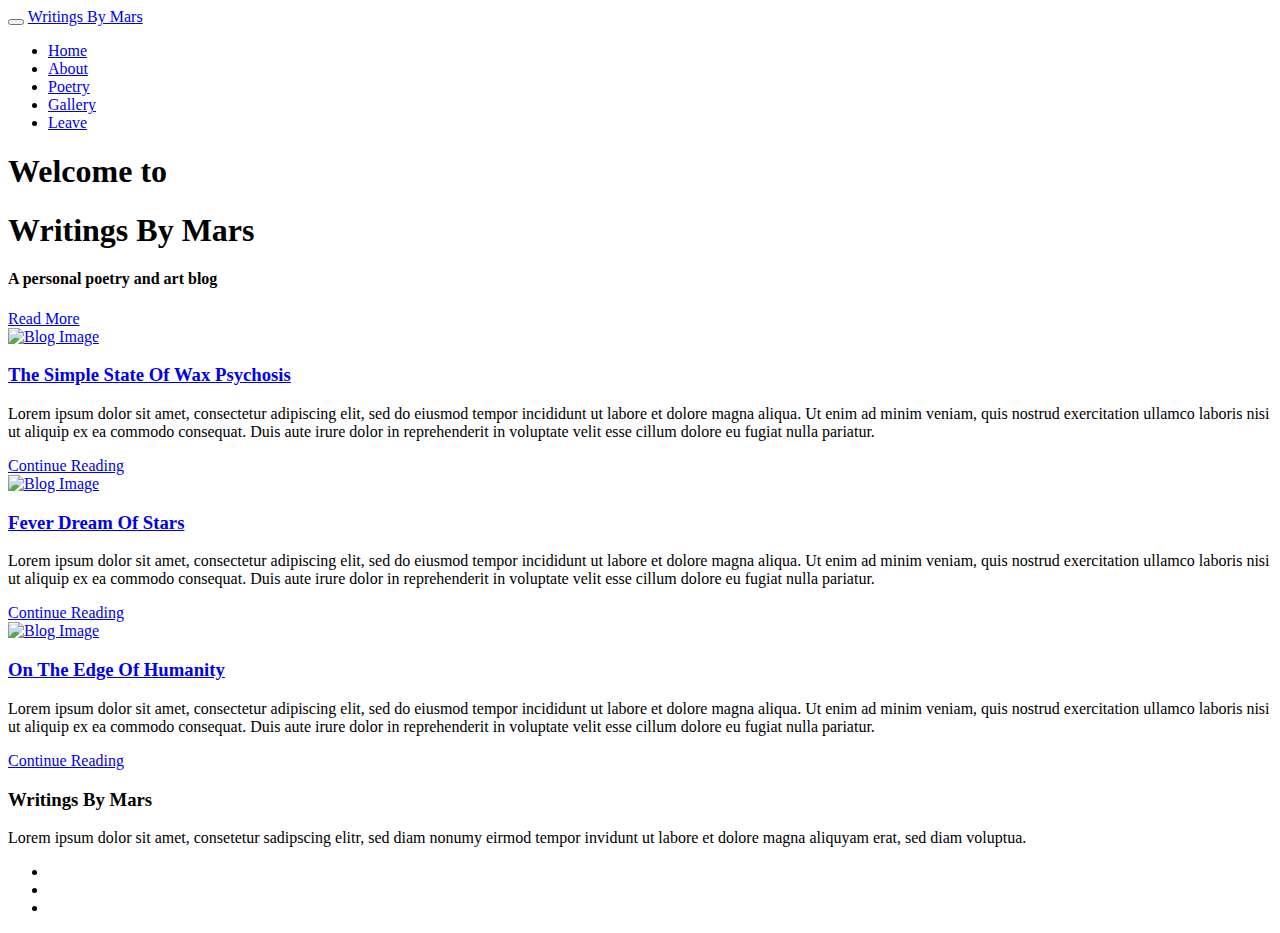
==== index.html @ 8720ab0a "mainpage changed to index" ====
<!DOCTYPE html>
<html lang="en">
<head>

<meta charset="UTF-8">
<meta http-equiv="X-UA-Compatible" content="IE=Edge">
<meta name="description" content="">
<meta name="keywords" content="">
<meta name="author" content="">
<meta name="viewport" content="width=device-width, initial-scale=1, maximum-scale=1">

<link rel="apple-touch-icon" sizes="180x180" href="./favicon_io/apple-touch-icon.png">
<link rel="icon" type="image/png" sizes="32x32" href="./favicon_io/favicon-32x32.png">
<link rel="icon" type="image/png" sizes="16x16" href="./favicon_io/favicon-16x16.png">
<link rel="manifest" href="./favicon_io/site.webmanifest">
<link rel="preconnect" href="https://fonts.googleapis.com">
<link rel="preconnect" href="https://fonts.gstatic.com" crossorigin>
<link href="https://fonts.googleapis.com/css2?family=Shadows+Into+Light&display=swap" rel="stylesheet">


<title>Writings By Mars</title>

<link rel="stylesheet" href="css/bootstrap.min.css">
<link rel="stylesheet" href="css/font-awesome.min.css">

<!-- Main css -->
<link rel="stylesheet" href="css/style1.css">
<link href="https://fonts.googleapis.com/css?family=Lora|Merriweather:300,400" rel="stylesheet">

</head>
<body>

<!-- PRE LOADER -->

<div class="preloader">
     <div class="sk-spinner sk-spinner-wordpress">
          <span class="sk-inner-circle"></span>
     </div>
</div>

<!-- Navigation section  -->

<div class="navbar navbar-default navbar-static-top" role="navigation">
     <div class="container">

          <div class="navbar-header">
               <button class="navbar-toggle" data-toggle="collapse" data-target=".navbar-collapse">
                    <span class="icon icon-bar"></span>
                    <span class="icon icon-bar"></span>
                    <span class="icon icon-bar"></span>
               </button>
               <a href="mainpage.html" class="navbar-brand">Writings By Mars</a>
          </div>
          <div class="collapse navbar-collapse">
               <ul class="nav navbar-nav navbar-right">
                    <li class="active"><a href="mainpage.html">Home</a></li>
                    <li><a href="about.html">About</a></li>
                    <li><a href="poetry.html">Poetry</a></li>
                    <li><a href="gallery.html">Gallery</a></li>
                    <li><a href="enterpage.html">Leave</a></li>
               </ul>
          </div>

  </div>
</div>

<!-- Home Section -->

<section id="home" class="main-home parallax-section">
     <div class="overlay"></div>
     <div id="particles-js"></div>
     <div class="container">
          <div class="row">

               <div class="col-md-12 col-sm-12">
                    <h1>Welcome to </h1>
                    <h1>Writings By Mars</h1>
                    <h4>A personal poetry and art blog</h4>
                    <a href="Poetry.html" class="smoothScroll btn btn-default">Read More</a>
               </div>

          </div>
     </div>
</section>

<!-- Blog Section -->

<section id="blog">
     <div class="container">
          <div class="row">

               <div class="col-md-offset-1 col-md-10 col-sm-12">
                    <div class="blog-post-thumb">
                         <div class="blog-post-image">
                              <a href="single-post.html">
                                   <img src="images/waxps.jpg" class="img-responsive" alt="Blog Image" width="600" height="600">
                              </a>
                         </div>
                         <div class="blog-post-title">
                              <h3><a href="single-post.html">The Simple State Of Wax Psychosis</a></h3>
                         </div>
                      
                         <div class="blog-post-des">
                              <p>Lorem ipsum dolor sit amet, consectetur adipiscing elit, sed do eiusmod tempor incididunt ut labore et dolore magna aliqua. Ut enim ad minim veniam, quis nostrud exercitation ullamco laboris nisi ut aliquip ex ea commodo consequat. Duis aute irure dolor in reprehenderit in voluptate velit esse cillum dolore eu fugiat nulla pariatur.</p>
                              <a href="single-post.html" class="btn btn-default">Continue Reading</a>
                         </div>
                    </div>

                    <div class="blog-post-thumb">
                         <div class="blog-post-image">
                              <a href="single-post.html">
                                   <img src="images/stars.jpg" class="img-responsive" alt="Blog Image">
                              </a>
                         </div>
                         <div class="blog-post-title">
                              <h3><a href="single-post.html">Fever Dream Of Stars</a></h3>
                         </div>
                        
                         <div class="blog-post-des">
                              <p class="description">Lorem ipsum dolor sit amet, consectetur adipiscing elit, sed do eiusmod tempor incididunt ut labore et dolore magna aliqua. Ut enim ad minim veniam, quis nostrud exercitation ullamco laboris nisi ut aliquip ex ea commodo consequat. Duis aute irure dolor in reprehenderit in voluptate velit esse cillum dolore eu fugiat nulla pariatur.</p>
                              <a href="single-post.html" class="btn btn-default">Continue Reading</a>
                         </div>
                    </div>

                    <div class="blog-post-thumb">
                         <div class="blog-post-image">
                              <a href="single-post.html">
                                   <img src="images/edge.jpg" class="img-responsive" alt="Blog Image">
                         </div>
                         <div class="blog-post-title">
                              <h3><a href="single-post.html">On The Edge Of Humanity</a></h3>
                         </div>
                         
                         <div class="blog-post-des">
                              <p>Lorem ipsum dolor sit amet, consectetur adipiscing elit, sed do eiusmod tempor incididunt ut labore et dolore magna aliqua. Ut enim ad minim veniam, quis nostrud exercitation ullamco laboris nisi ut aliquip ex ea commodo consequat. Duis aute irure dolor in reprehenderit in voluptate velit esse cillum dolore eu fugiat nulla pariatur.</p>
                              <a href="single-post.html" class="btn btn-default">Continue Reading</a>
                         </div>
          </div>
     </div>
</section>

<!-- Footer Section -->

<footer-container>
     <div class="footer-container">
          <div class="row">

               <div class="col-md-5 col-md-offset-1 col-sm-6">
                    <h3>Writings By Mars</h3>
                    <p>Lorem ipsum dolor sit amet, consetetur sadipscing elitr, sed diam nonumy eirmod tempor invidunt ut labore et dolore magna aliquyam erat, sed diam voluptua.</p>
               </div>
               <div class="col-md-12 col-sm-12">
                    <ul class="social-icon">
                         <li><a href="https://www.instagram.com/mars_makes_music/" class="fa fa-instagram"></a></li>
                         <li><a href="https://githb.com/MarsOnChaos/" class="fa fa-github"></a></li>
                          <li><a href="mailto:Chaomatix@gmail.com" class="fa fa-envelope-o"></a></li>
                    </ul>
               </div>
               
          </div>
     </div>
</footer-container>

<!-- Back top -->
<a href="#back-top" class="go-top"><i class="fa fa-angle-up"></i></a>

<!-- SCRIPTS -->

<script src="js/jquery.js"></script>
<script src="js/bootstrap.min.js"></script>
<script src="js/particles.min.js"></script>
<script src="js/app.js"></script>
<script src="js/jquery.parallax.js"></script>
<script src="js/smoothscroll.js"></script>
<script src="js/custom.js"></script>

</body>
</html>
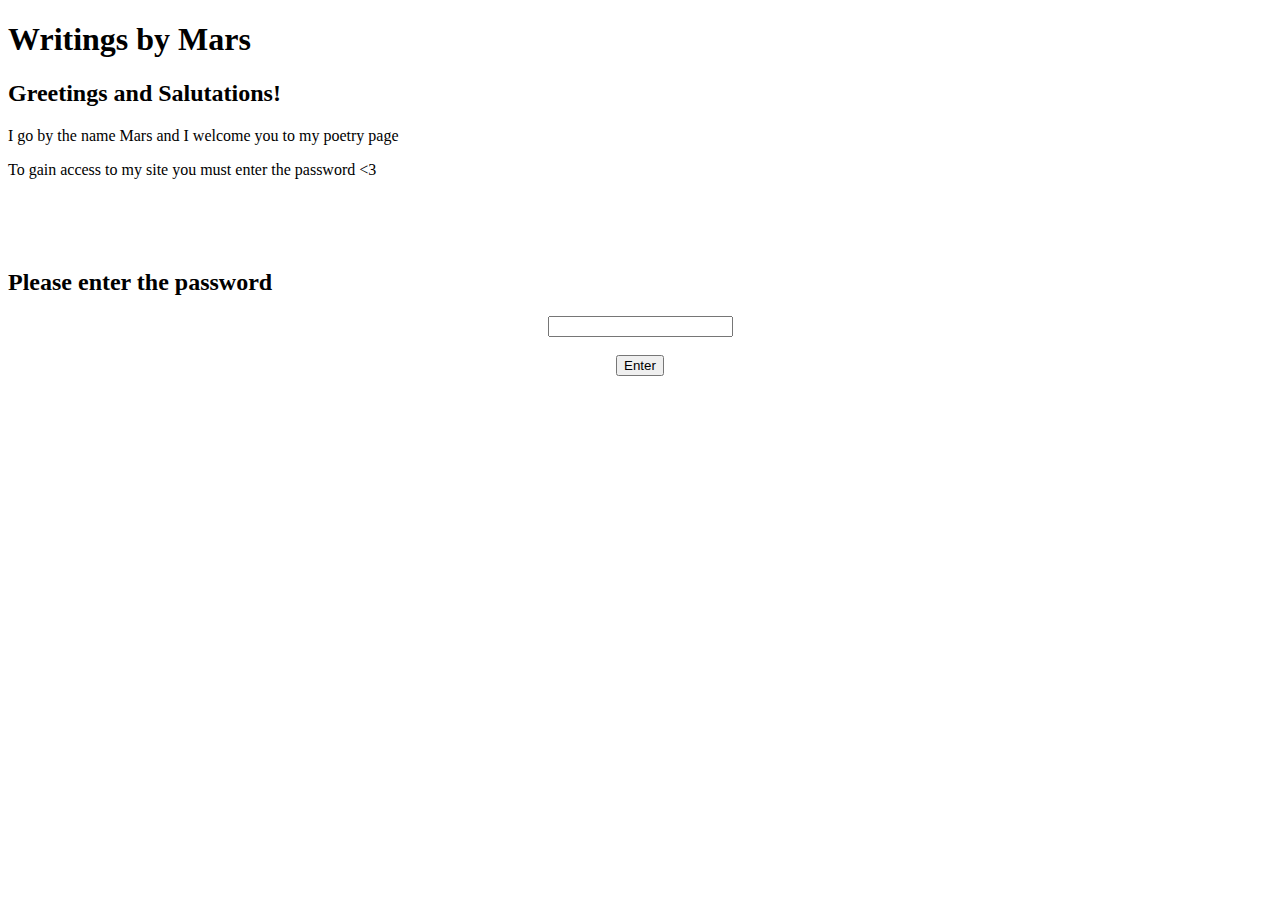
==== commit 0597ab60: "file name changes" ====
--- a/index.html
+++ b/index.html
@@ -1,14 +1,10 @@
 <!DOCTYPE html>
 <html lang="en">
-<head>
-
-<meta charset="UTF-8">
-<meta http-equiv="X-UA-Compatible" content="IE=Edge">
-<meta name="description" content="">
-<meta name="keywords" content="">
-<meta name="author" content="">
-<meta name="viewport" content="width=device-width, initial-scale=1, maximum-scale=1">
-
+  <head>
+    <meta charset="UTF-8" />
+    <title>Writings By Mars</title>
+    <link rel="stylesheet" href="css/style0.css" />
+    <link rel="stylesheet" href="fonts/fonts.css" />
 <link rel="apple-touch-icon" sizes="180x180" href="./favicon_io/apple-touch-icon.png">
 <link rel="icon" type="image/png" sizes="32x32" href="./favicon_io/favicon-32x32.png">
 <link rel="icon" type="image/png" sizes="16x16" href="./favicon_io/favicon-16x16.png">
@@ -16,163 +12,62 @@
 <link rel="preconnect" href="https://fonts.googleapis.com">
 <link rel="preconnect" href="https://fonts.gstatic.com" crossorigin>
 <link href="https://fonts.googleapis.com/css2?family=Shadows+Into+Light&display=swap" rel="stylesheet">
+</head>
 
+<header class="header">
+  <div class="overlay">
+    <h1 class="header-title"> Writings by Mars </h1>
+  </div>
+</header>
 
-<title>Writings By Mars</title>
-
-<link rel="stylesheet" href="css/bootstrap.min.css">
-<link rel="stylesheet" href="css/font-awesome.min.css">
-
-<!-- Main css -->
-<link rel="stylesheet" href="css/style1.css">
-<link href="https://fonts.googleapis.com/css?family=Lora|Merriweather:300,400" rel="stylesheet">
-
-</head>
+<body class="page">
+  <div class="intro">
+    <h2 class="greetings">
+    Greetings and Salutations! </h2>
+    
+<p class="intro-text">
+      I go by the name Mars and I welcome you to my poetry page
+    </p>
+<p class="intro-text">
+      To gain access to my site you must enter the password <3
+    </p>
+  <br>
+  <br>
+  <br>
 <body>
-
-<!-- PRE LOADER -->
-
-<div class="preloader">
-     <div class="sk-spinner sk-spinner-wordpress">
-          <span class="sk-inner-circle"></span>
-     </div>
-</div>
-
-<!-- Navigation section  -->
-
-<div class="navbar navbar-default navbar-static-top" role="navigation">
-     <div class="container">
-
-          <div class="navbar-header">
-               <button class="navbar-toggle" data-toggle="collapse" data-target=".navbar-collapse">
-                    <span class="icon icon-bar"></span>
-                    <span class="icon icon-bar"></span>
-                    <span class="icon icon-bar"></span>
-               </button>
-               <a href="mainpage.html" class="navbar-brand">Writings By Mars</a>
-          </div>
-          <div class="collapse navbar-collapse">
-               <ul class="nav navbar-nav navbar-right">
-                    <li class="active"><a href="mainpage.html">Home</a></li>
-                    <li><a href="about.html">About</a></li>
-                    <li><a href="poetry.html">Poetry</a></li>
-                    <li><a href="gallery.html">Gallery</a></li>
-                    <li><a href="enterpage.html">Leave</a></li>
-               </ul>
-          </div>
-
-  </div>
-</div>
-
-<!-- Home Section -->
-
-<section id="home" class="main-home parallax-section">
-     <div class="overlay"></div>
-     <div id="particles-js"></div>
-     <div class="container">
-          <div class="row">
-
-               <div class="col-md-12 col-sm-12">
-                    <h1>Welcome to </h1>
-                    <h1>Writings By Mars</h1>
-                    <h4>A personal poetry and art blog</h4>
-                    <a href="Poetry.html" class="smoothScroll btn btn-default">Read More</a>
-               </div>
-
-          </div>
-     </div>
-</section>
-
-<!-- Blog Section -->
-
-<section id="blog">
-     <div class="container">
-          <div class="row">
-
-               <div class="col-md-offset-1 col-md-10 col-sm-12">
-                    <div class="blog-post-thumb">
-                         <div class="blog-post-image">
-                              <a href="single-post.html">
-                                   <img src="images/waxps.jpg" class="img-responsive" alt="Blog Image" width="600" height="600">
-                              </a>
-                         </div>
-                         <div class="blog-post-title">
-                              <h3><a href="single-post.html">The Simple State Of Wax Psychosis</a></h3>
-                         </div>
-                      
-                         <div class="blog-post-des">
-                              <p>Lorem ipsum dolor sit amet, consectetur adipiscing elit, sed do eiusmod tempor incididunt ut labore et dolore magna aliqua. Ut enim ad minim veniam, quis nostrud exercitation ullamco laboris nisi ut aliquip ex ea commodo consequat. Duis aute irure dolor in reprehenderit in voluptate velit esse cillum dolore eu fugiat nulla pariatur.</p>
-                              <a href="single-post.html" class="btn btn-default">Continue Reading</a>
-                         </div>
-                    </div>
-
-                    <div class="blog-post-thumb">
-                         <div class="blog-post-image">
-                              <a href="single-post.html">
-                                   <img src="images/stars.jpg" class="img-responsive" alt="Blog Image">
-                              </a>
-                         </div>
-                         <div class="blog-post-title">
-                              <h3><a href="single-post.html">Fever Dream Of Stars</a></h3>
-                         </div>
-                        
-                         <div class="blog-post-des">
-                              <p class="description">Lorem ipsum dolor sit amet, consectetur adipiscing elit, sed do eiusmod tempor incididunt ut labore et dolore magna aliqua. Ut enim ad minim veniam, quis nostrud exercitation ullamco laboris nisi ut aliquip ex ea commodo consequat. Duis aute irure dolor in reprehenderit in voluptate velit esse cillum dolore eu fugiat nulla pariatur.</p>
-                              <a href="single-post.html" class="btn btn-default">Continue Reading</a>
-                         </div>
-                    </div>
-
-                    <div class="blog-post-thumb">
-                         <div class="blog-post-image">
-                              <a href="single-post.html">
-                                   <img src="images/edge.jpg" class="img-responsive" alt="Blog Image">
-                         </div>
-                         <div class="blog-post-title">
-                              <h3><a href="single-post.html">On The Edge Of Humanity</a></h3>
-                         </div>
-                         
-                         <div class="blog-post-des">
-                              <p>Lorem ipsum dolor sit amet, consectetur adipiscing elit, sed do eiusmod tempor incididunt ut labore et dolore magna aliqua. Ut enim ad minim veniam, quis nostrud exercitation ullamco laboris nisi ut aliquip ex ea commodo consequat. Duis aute irure dolor in reprehenderit in voluptate velit esse cillum dolore eu fugiat nulla pariatur.</p>
-                              <a href="single-post.html" class="btn btn-default">Continue Reading</a>
-                         </div>
-          </div>
-     </div>
-</section>
-
-<!-- Footer Section -->
-
-<footer-container>
-     <div class="footer-container">
-          <div class="row">
-
-               <div class="col-md-5 col-md-offset-1 col-sm-6">
-                    <h3>Writings By Mars</h3>
-                    <p>Lorem ipsum dolor sit amet, consetetur sadipscing elitr, sed diam nonumy eirmod tempor invidunt ut labore et dolore magna aliquyam erat, sed diam voluptua.</p>
-               </div>
-               <div class="col-md-12 col-sm-12">
-                    <ul class="social-icon">
-                         <li><a href="https://www.instagram.com/mars_makes_music/" class="fa fa-instagram"></a></li>
-                         <li><a href="https://githb.com/MarsOnChaos/" class="fa fa-github"></a></li>
-                          <li><a href="mailto:Chaomatix@gmail.com" class="fa fa-envelope-o"></a></li>
-                    </ul>
-               </div>
-               
-          </div>
-     </div>
-</footer-container>
-
-<!-- Back top -->
-<a href="#back-top" class="go-top"><i class="fa fa-angle-up"></i></a>
-
-<!-- SCRIPTS -->
-
-<script src="js/jquery.js"></script>
-<script src="js/bootstrap.min.js"></script>
-<script src="js/particles.min.js"></script>
-<script src="js/app.js"></script>
-<script src="js/jquery.parallax.js"></script>
-<script src="js/smoothscroll.js"></script>
-<script src="js/custom.js"></script>
-
-</body>
+ <!-- <h3 class="terms"> 
+    I eventually plan on publishing and doing some stuff with my poetry and I would really rather not run into any issues. Thanks!
+    <br>
+    Do not:
+    <li> Share my poetry or the password without permission.
+    <li> Steal, use, or copy any part of my poetry.
+    <li> Post my poetry, the contents of this site, or the password, without permission
+    <li> Use any part of my poetry for anything in general.
+    -->
+  <h2 class="intro-text"> Please enter the password </h2>
+      <center>
+         <input type="password" id="tutorial">
+         <br>
+         <br>
+         <button onclick="protectpasscode()">Enter</button>
+         <script>
+            function protectpasscode() {
+               const result = document.getElementById("tutorial").value;
+               let passcode = "planetary";
+               let space = '';
+               if (result == space) {
+                  alert("Nothing Happens...")
+               } else {
+                  if (result == passcode) { window.location="./mainpage.html"
+                     ;
+                  } else {
+                     alert("Incorrect...");
+                     location.reload();
+                  }
+               }
+            }
+         </script>
+      </center>
+   </body>
+ </div>
 </html>